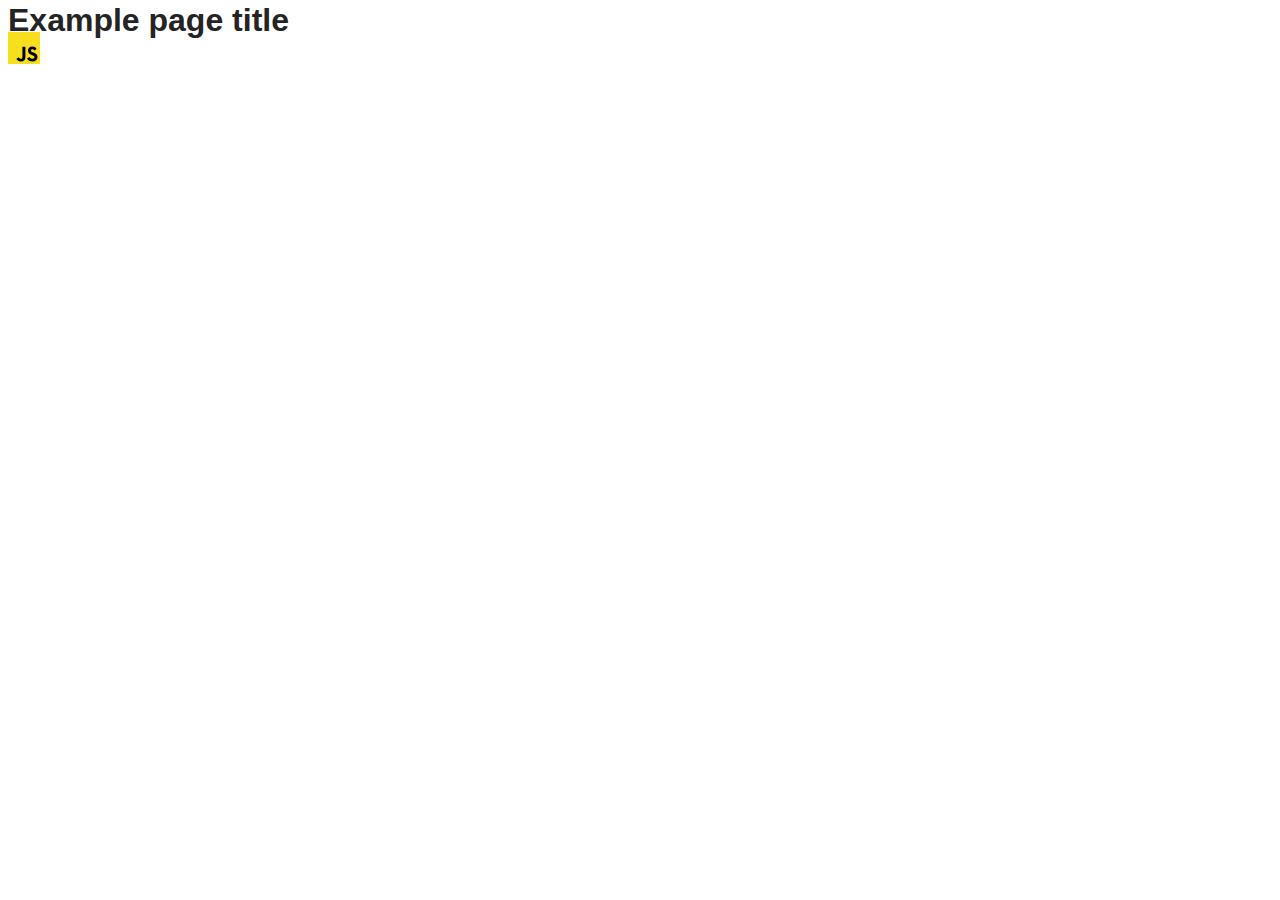
==== src/index.html @ 967d0710 "Initial commit" ====
<!DOCTYPE html>
<html lang="en">
  <head>
    <meta charset="UTF-8" />
    <link rel="icon" type="image/svg+xml" href="/favicon.svg" />
    <meta name="viewport" content="width=device-width, initial-scale=1.0" />
    <title>Vanilla App Template</title>
    <link rel="stylesheet" href="./css/styles.css" />
  </head>
  <body>
    <load ="partials/header.html" />

    <section>
      <h1>Example page title</h1>
      <!-- Path to images as from index.html file -->
      <img src="./img/javascript.svg" alt="" />
    </section>

    <!-- Loads the specified .html file -->
    <load ="partials/vite-promo.html" />

    <script type="module" src="./main.js"></script>
  </body>
</html>
---- src/css/styles.css ----
/**
  |============================
  | include css partials with
  | default @import url()
  |============================
*/
@import url('./reset.css');
@import url('./vite-promo.css');
@import url('./header.css');

:root {
  font-family: Inter, Avenir, Helvetica, Arial, sans-serif;
  font-size: 16px;
  line-height: 24px;
  font-weight: 400;

  color: #242424;
  background-color: rgba(255, 255, 255, 0.87);

  font-synthesis: none;
  text-rendering: optimizeLegibility;
  -webkit-font-smoothing: antialiased;
  -moz-osx-font-smoothing: grayscale;
  -webkit-text-size-adjust: 100%;
}
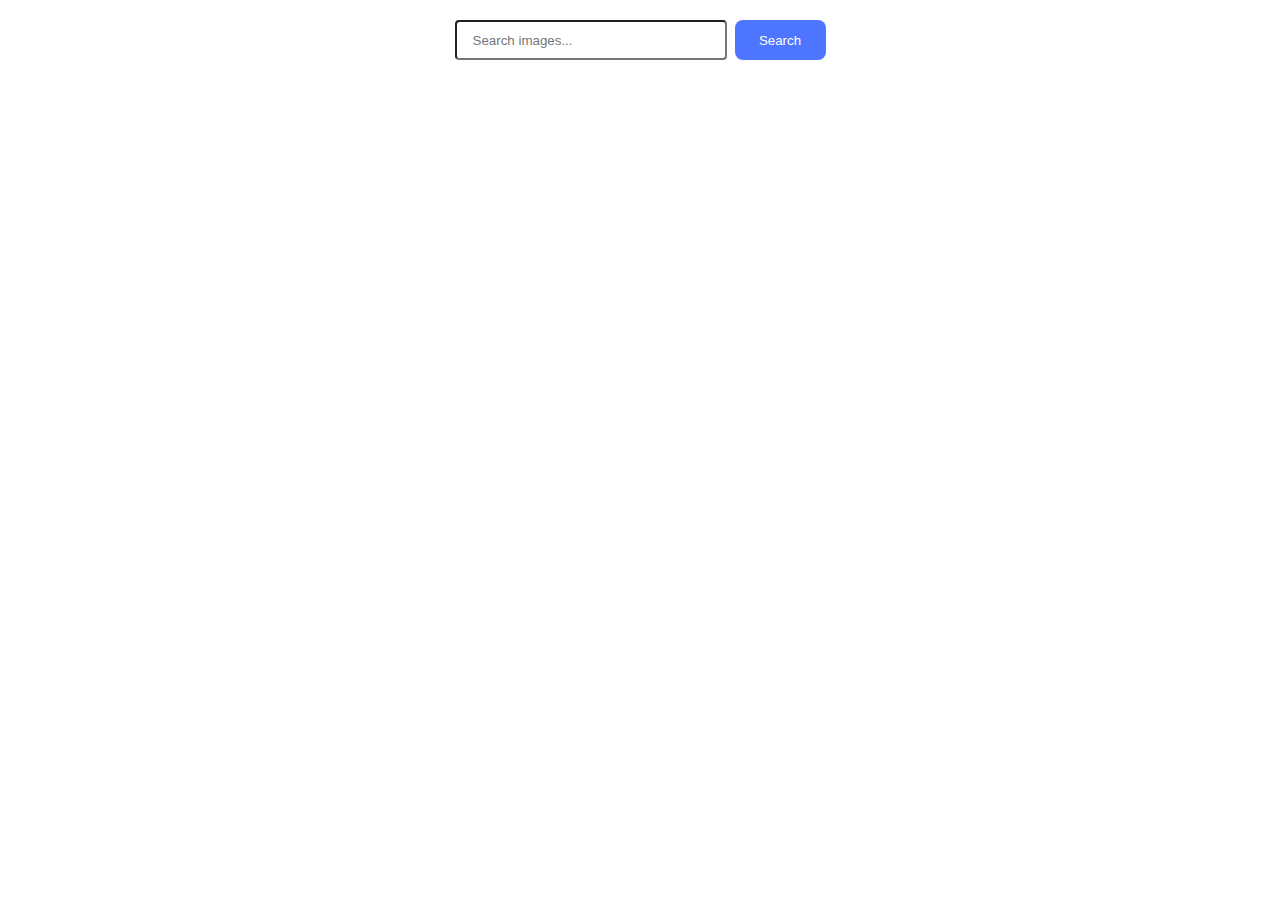
==== commit 858059f0: "add js and html code" ====
--- a/src/index.html
+++ b/src/index.html
@@ -2,22 +2,27 @@
 <html lang="en">
   <head>
     <meta charset="UTF-8" />
-    <link rel="icon" type="image/svg+xml" href="/favicon.svg" />
+
     <meta name="viewport" content="width=device-width, initial-scale=1.0" />
     <title>Vanilla App Template</title>
     <link rel="stylesheet" href="./css/styles.css" />
   </head>
   <body>
-    <load ="partials/header.html" />
+    <form class="form">
+      <label class="label">
+        <input name="information" placeholder="Search images..." required />
+      </label>
 
-    <section>
-      <h1>Example page title</h1>
-      <!-- Path to images as from index.html file -->
-      <img src="./img/javascript.svg" alt="" />
-    </section>
+      <button type="submit" class="button">Search</button>
+    </form>
 
-    <!-- Loads the specified .html file -->
-    <load ="partials/vite-promo.html" />
+    <span class="loader visually-hidden"></span>
+    <ul class="gallery"></ul>
+
+    <span class="loader load-more visually-hidden"></span>
+    <button type="button" class="button position visually-hidden">
+      Load more
+    </button>
 
     <script type="module" src="./main.js"></script>
   </body>
--- a/src/css/styles.css
+++ b/src/css/styles.css
@@ -5,8 +5,6 @@
   |============================
 */
 @import url('./reset.css');
-@import url('./vite-promo.css');
-@import url('./header.css');
 
 :root {
   font-family: Inter, Avenir, Helvetica, Arial, sans-serif;
@@ -23,3 +21,128 @@
   -moz-osx-font-smoothing: grayscale;
   -webkit-text-size-adjust: 100%;
 }
+
+.visually-hidden {
+  position: absolute;
+  width: 1px;
+  height: 1px;
+  margin: -1px;
+  border: 0;
+  padding: 0;
+
+  white-space: nowrap;
+  clip-path: inset(100%);
+  clip: rect(0 0 0 0);
+  overflow: hidden;
+}
+
+.loader {
+  width: 48px;
+  height: 48px;
+  display: block;
+  position: relative;
+  margin: 0 auto;
+  bottom: 25px;
+}
+.loader::after,
+.loader::before {
+  content: '';
+  box-sizing: border-box;
+  width: 48px;
+  height: 48px;
+  border-radius: 50%;
+  border: 2px solid #000;
+  position: absolute;
+  left: 0;
+  top: 0;
+  animation: animloader 2s linear infinite;
+}
+.loader::after {
+  animation-delay: 1s;
+}
+
+@keyframes animloader {
+  0% {
+    transform: scale(0);
+    opacity: 1;
+  }
+  100% {
+    transform: scale(1);
+    opacity: 0;
+  }
+}
+
+.load-more {
+  top: 15px;
+}
+
+.gallery {
+  display: flex;
+  justify-content: center;
+  align-items: center;
+  flex-wrap: wrap;
+  gap: 24px;
+
+  margin: 0 auto;
+
+  width: 1128px;
+}
+
+.list-item {
+  flex-basis: calc((100% - 48px) / 3);
+  border: 1px solid #808080;
+}
+
+.list-img {
+  width: 360px;
+  height: 200px;
+  object-fit: cover;
+}
+
+.content-list {
+  display: flex;
+  justify-content: space-around;
+  align-items: center;
+  gap: 28px;
+}
+
+.content-list-item {
+  display: flex;
+  flex-direction: column;
+  justify-content: center;
+  align-items: center;
+}
+
+.form {
+  display: flex;
+  justify-content: center;
+  align-items: center;
+  gap: 8px;
+  padding-top: 20px;
+  margin-bottom: 50px;
+}
+
+input[name='information'] {
+  border-radius: 4px;
+  width: 272px;
+  height: 40px;
+  padding: 8px 16px;
+}
+
+.button {
+  border-radius: 8px;
+  padding: 8px 16px;
+  width: 91px;
+  height: 40px;
+  background: #4e75ff;
+  color: #fff;
+  border: none;
+}
+
+.position {
+  display: block;
+  margin: 0 auto;
+
+  margin-top: 30px;
+  margin-bottom: 20px;
+}
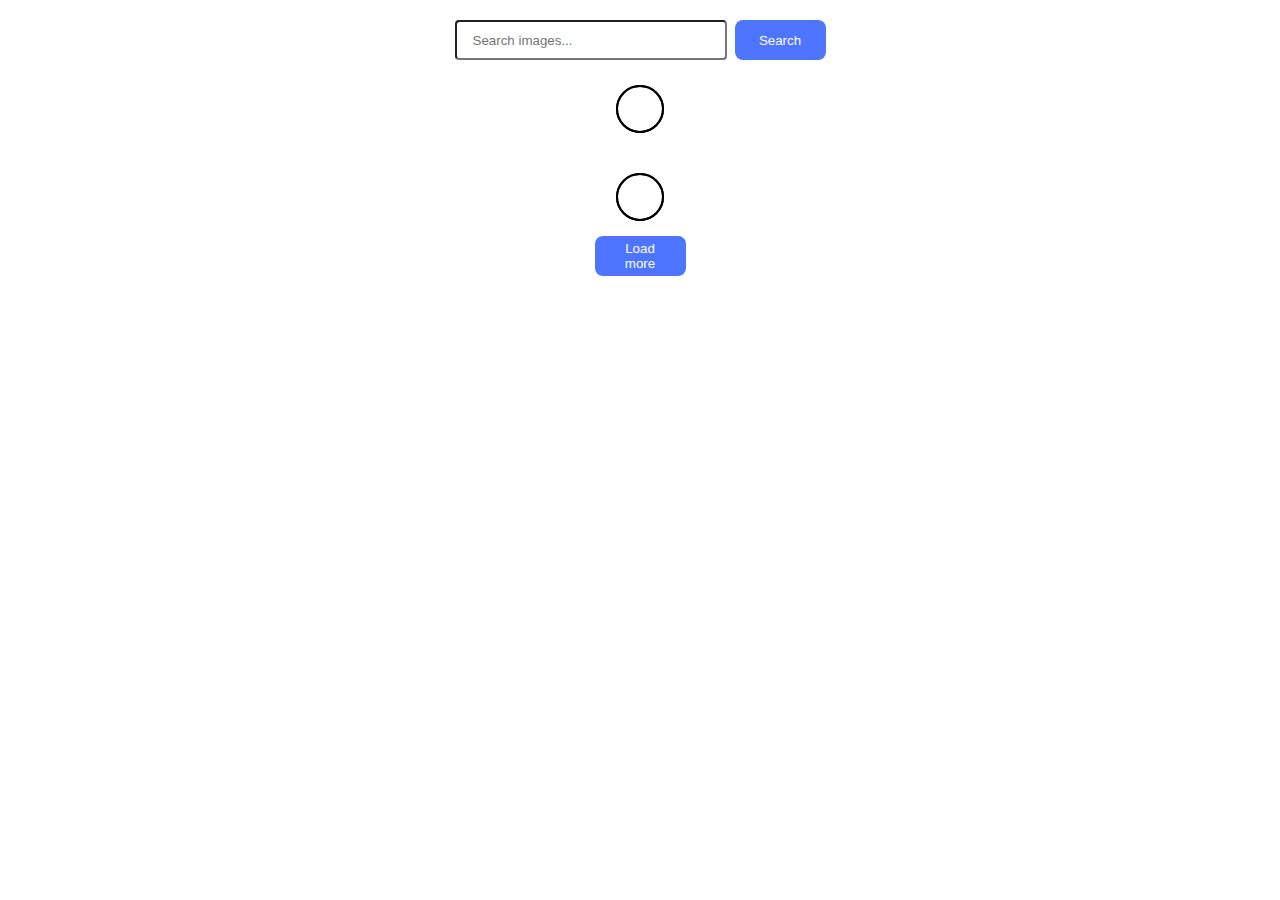
==== commit 91242131: "replace code" ====
--- a/src/index.html
+++ b/src/index.html
@@ -2,9 +2,8 @@
 <html lang="en">
   <head>
     <meta charset="UTF-8" />
-
     <meta name="viewport" content="width=device-width, initial-scale=1.0" />
-    <title>Vanilla App Template</title>
+    <title>goit-js-hw-12</title>
     <link rel="stylesheet" href="./css/styles.css" />
   </head>
   <body>
@@ -16,13 +15,11 @@
       <button type="submit" class="button">Search</button>
     </form>
 
-    <span class="loader visually-hidden"></span>
+    <span class="loader"></span>
     <ul class="gallery"></ul>
 
-    <span class="loader load-more visually-hidden"></span>
-    <button type="button" class="button position visually-hidden">
-      Load more
-    </button>
+    <span class="loader load-more"></span>
+    <button type="button" class="button position">Load more</button>
 
     <script type="module" src="./main.js"></script>
   </body>
--- a/src/css/styles.css
+++ b/src/css/styles.css
@@ -1,9 +1,3 @@
-/**
-  |============================
-  | include css partials with
-  | default @import url()
-  |============================
-*/
 @import url('./reset.css');
 
 :root {
@@ -140,7 +134,9 @@
 }
 
 .position {
-  display: block;
+  display: flex;
+  justify-content: center;
+  align-items: center;
   margin: 0 auto;
 
   margin-top: 30px;
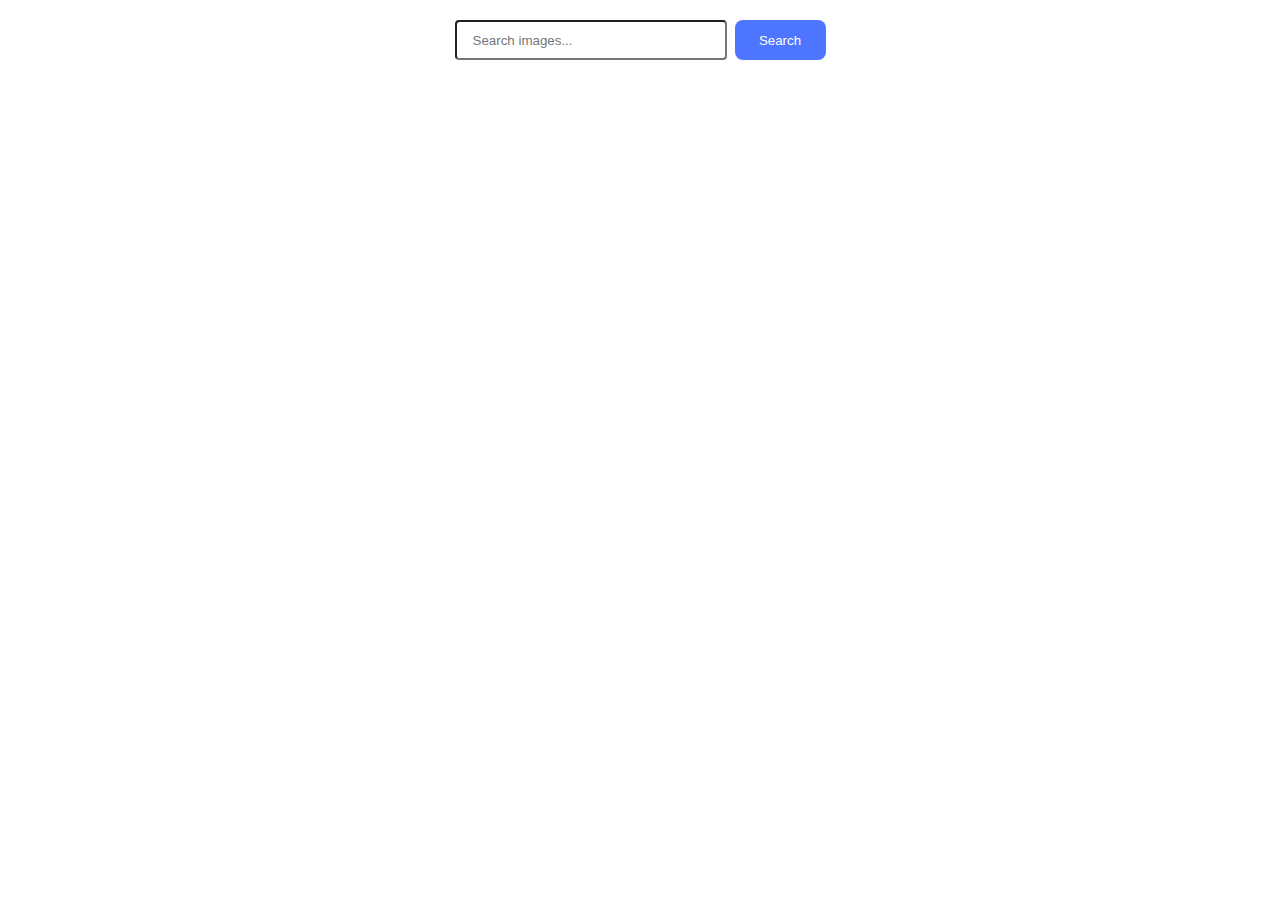
==== commit 03cb60b2: "fix code add new" ====
--- a/src/index.html
+++ b/src/index.html
@@ -15,11 +15,13 @@
       <button type="submit" class="button">Search</button>
     </form>
 
-    <span class="loader"></span>
+    <span class="loader visually-hidden"></span>
     <ul class="gallery"></ul>
 
-    <span class="loader load-more"></span>
-    <button type="button" class="button position">Load more</button>
+    <span class="loader load-more visually-hidden"></span>
+    <button type="button" class="button position visually-hidden">
+      Load more
+    </button>
 
     <script type="module" src="./main.js"></script>
   </body>
